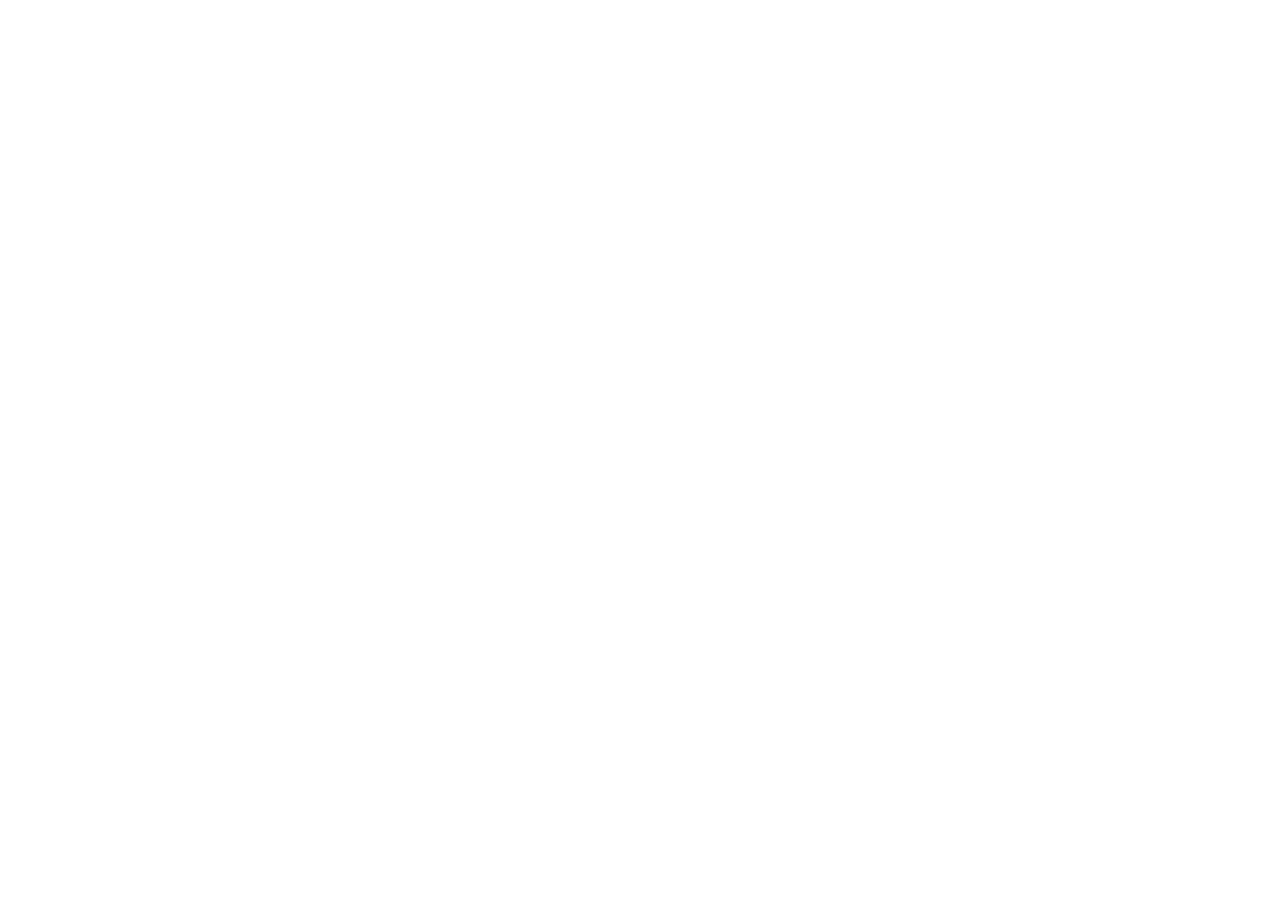
==== index.html @ 5ee5feff "First Commit" ====
<!DOCTYPE html>
<html lang="en">
<head>
    <meta charset="UTF-8">
    <meta name="viewport" content="width=device-width, initial-scale=1.0">
    <title>Document</title>
</head>
<body>
    
</body>
</html>
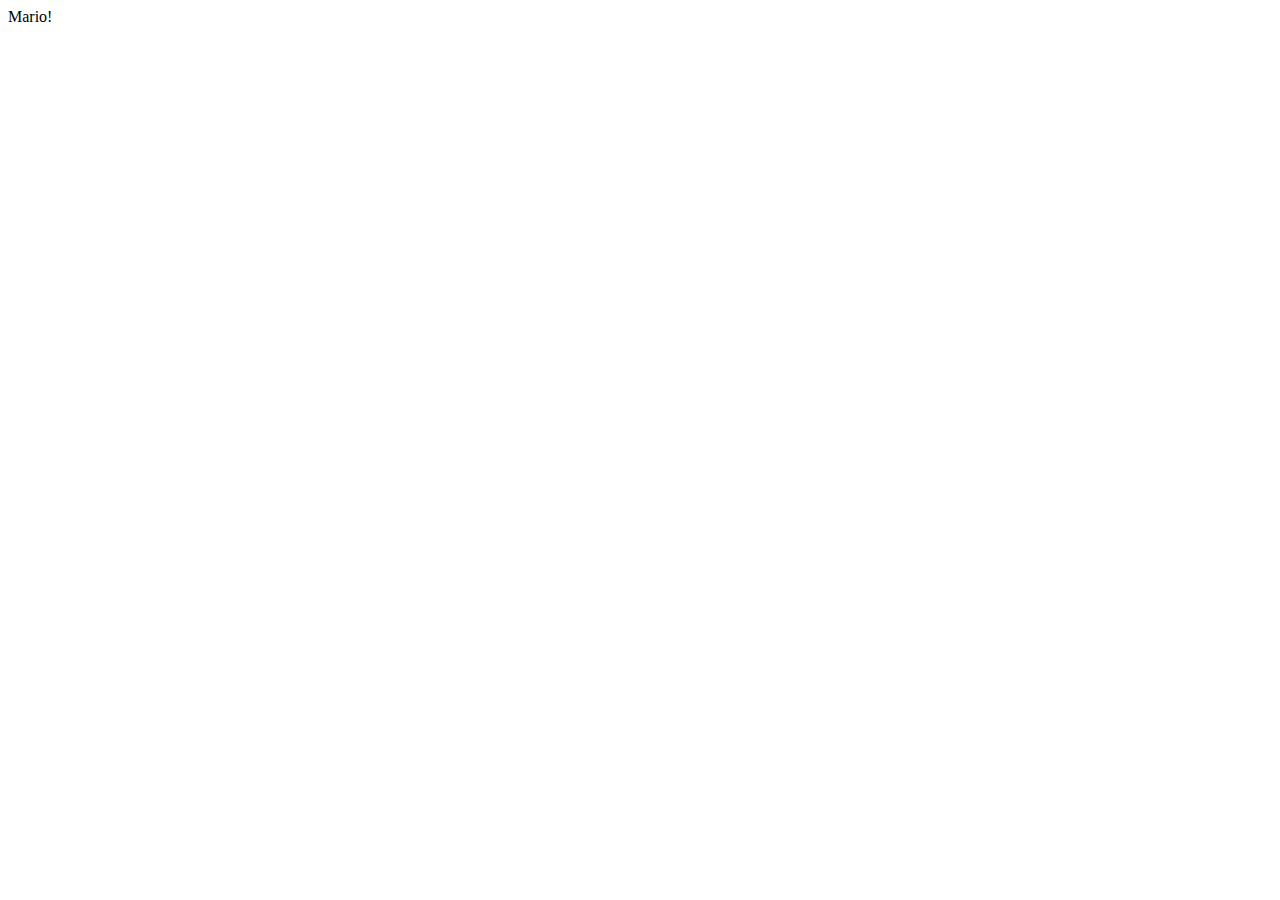
==== commit 60688239: "test" ====
--- a/index.html
+++ b/index.html
@@ -6,6 +6,6 @@
     <title>Document</title>
 </head>
 <body>
-    
+    Mario!
 </body>
 </html>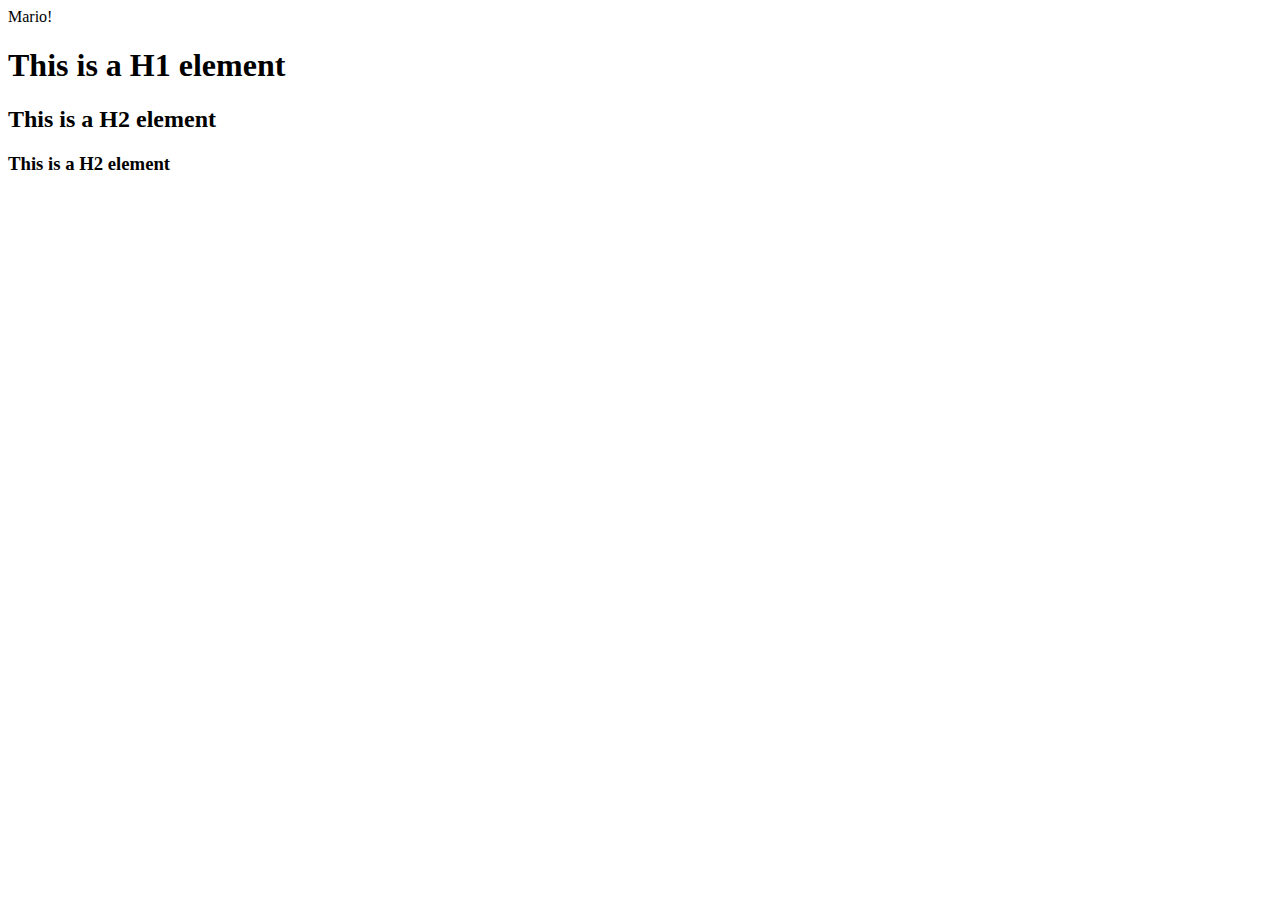
==== commit 8eef3018: "" ====
--- a/index.html
+++ b/index.html
@@ -7,5 +7,9 @@
 </head>
 <body>
     Mario!
+    <h1>This is a H1 element</h1>
+    <h2>This is a H2 element</h2>
+    <h3>This is a H2 element</h3>
+
 </body>
 </html>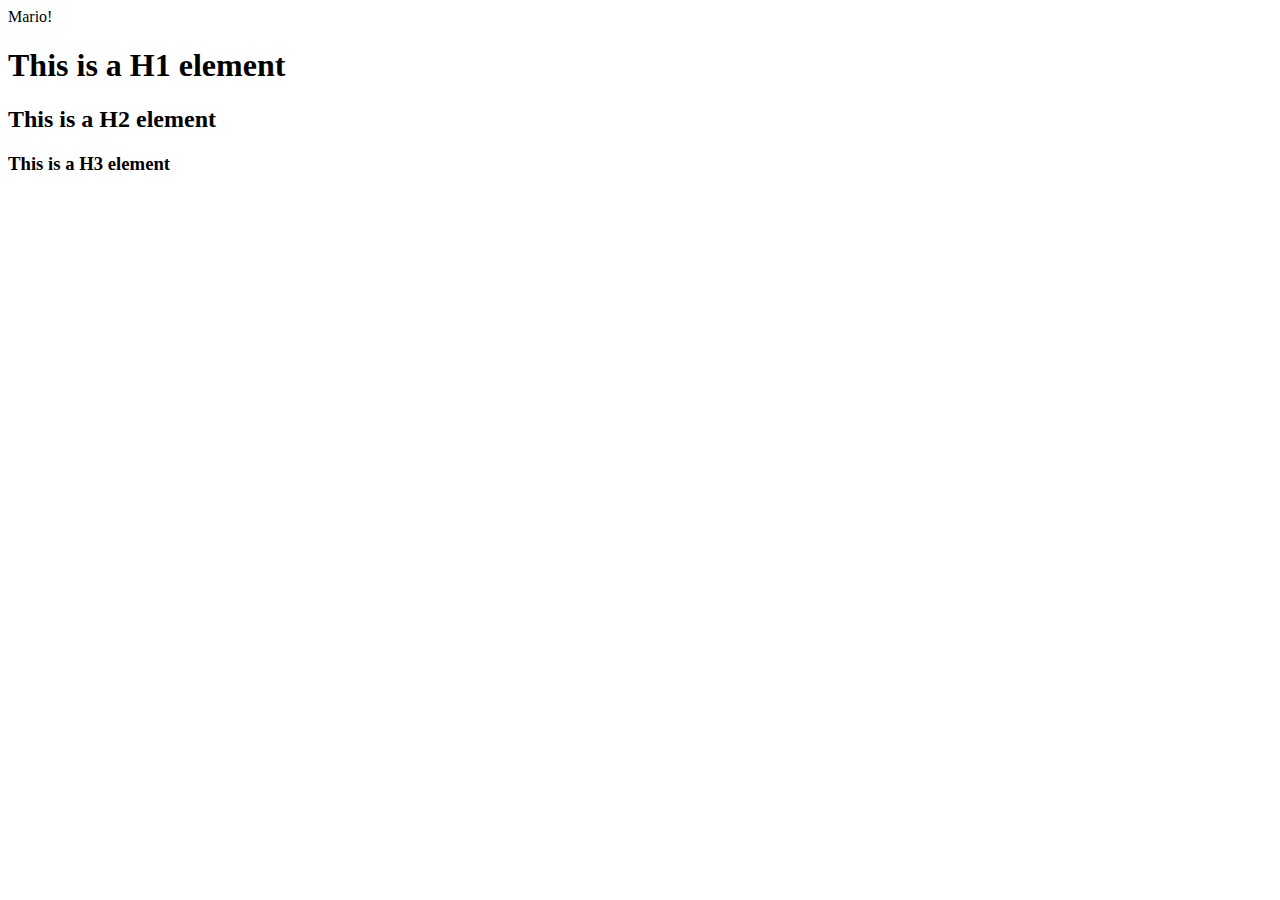
==== commit 1790147b: "H1 to H3" ====
--- a/index.html
+++ b/index.html
@@ -9,7 +9,7 @@
     Mario!
     <h1>This is a H1 element</h1>
     <h2>This is a H2 element</h2>
-    <h3>This is a H2 element</h3>
+    <h3>This is a H3 element</h3>
 
 </body>
 </html>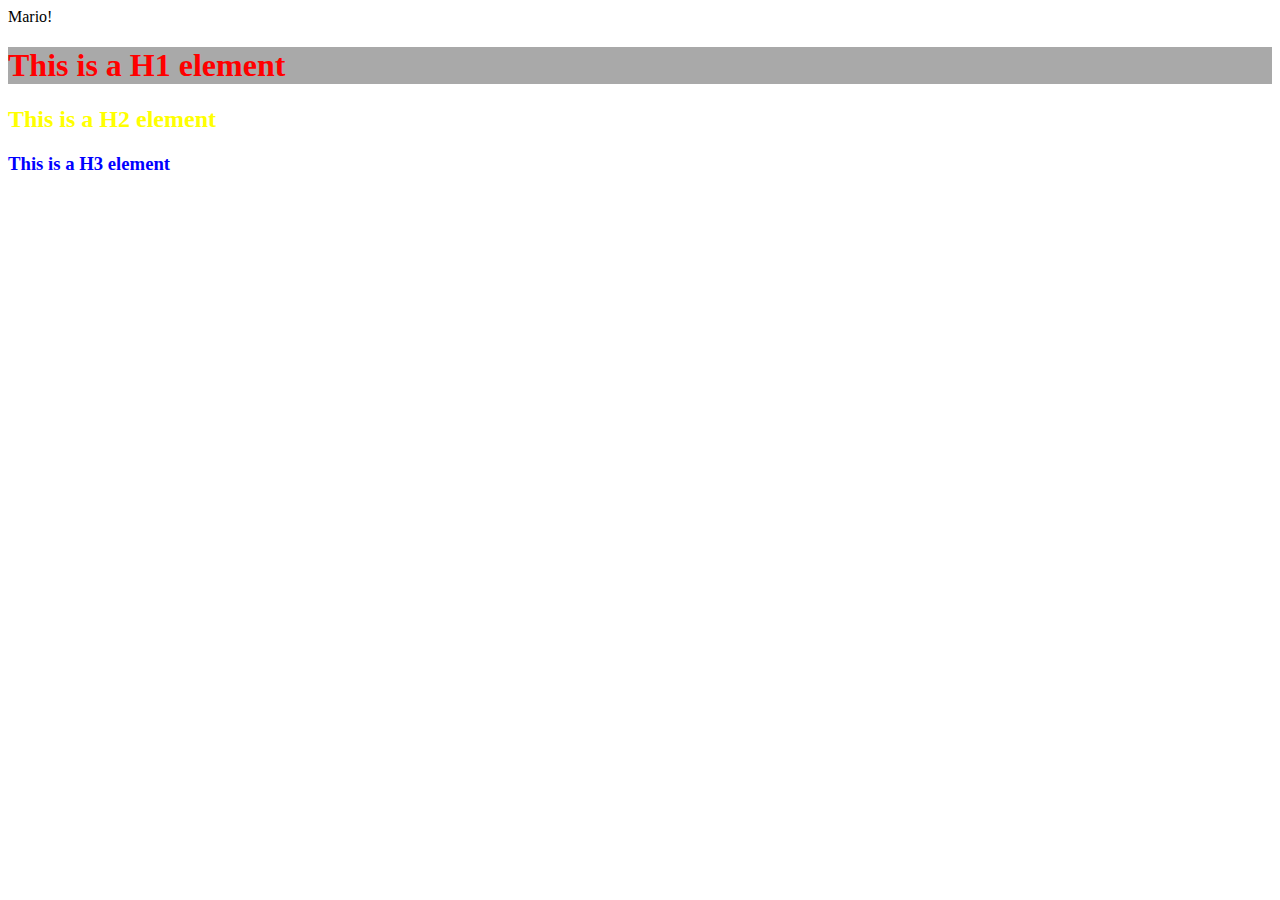
==== commit 990fece8: "colour and js" ====
--- a/index.html
+++ b/index.html
@@ -4,6 +4,7 @@
     <meta charset="UTF-8">
     <meta name="viewport" content="width=device-width, initial-scale=1.0">
     <title>Document</title>
+    <link rel="stylesheet" href="styles.css">
 </head>
 <body>
     Mario!
@@ -11,5 +12,6 @@
     <h2>This is a H2 element</h2>
     <h3>This is a H3 element</h3>
 
+    <script src="app.js"></script>
 </body>
 </html>--- a/styles.css
+++ b/styles.css
@@ -0,0 +1,13 @@
+h1 {
+     color: red
+    
+}
+h2 {
+    color: yellow
+}
+h3 {
+    color: blue
+}
+h1 {
+    background-color: darkgrey;
+}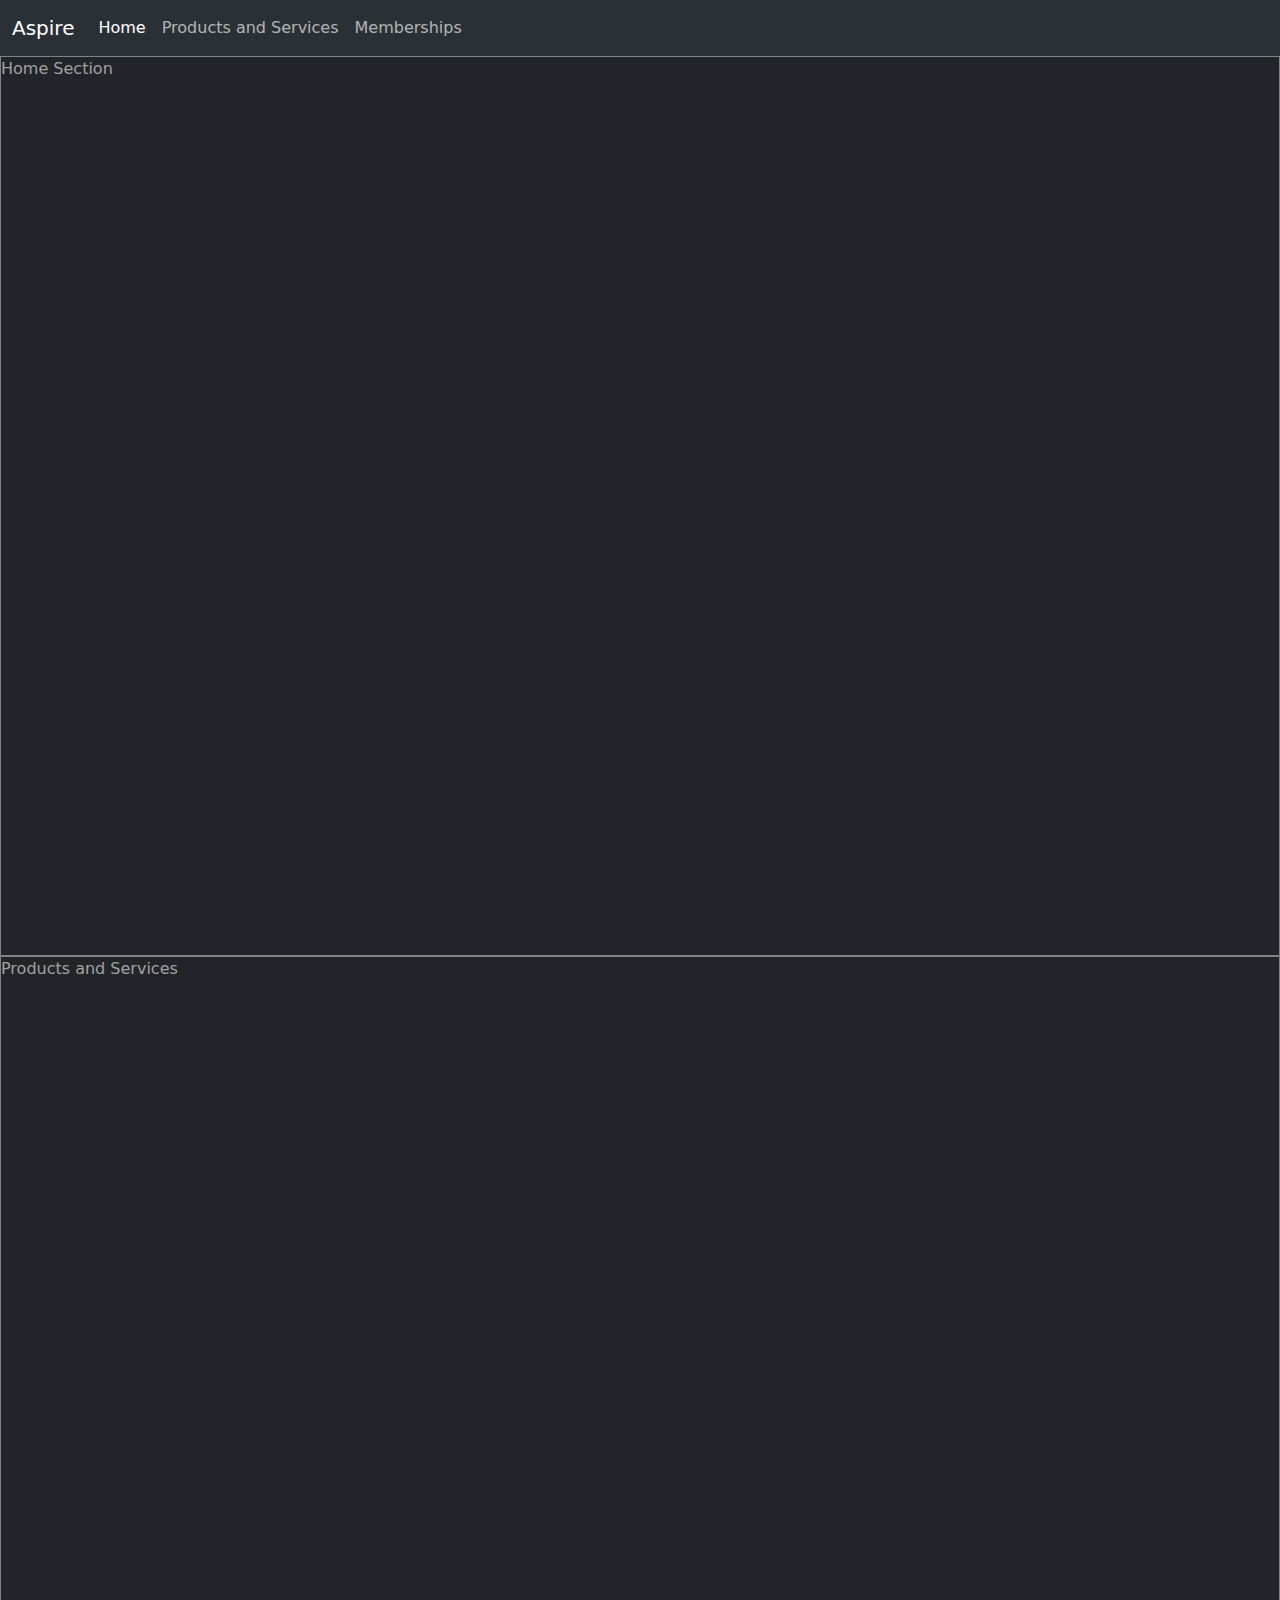
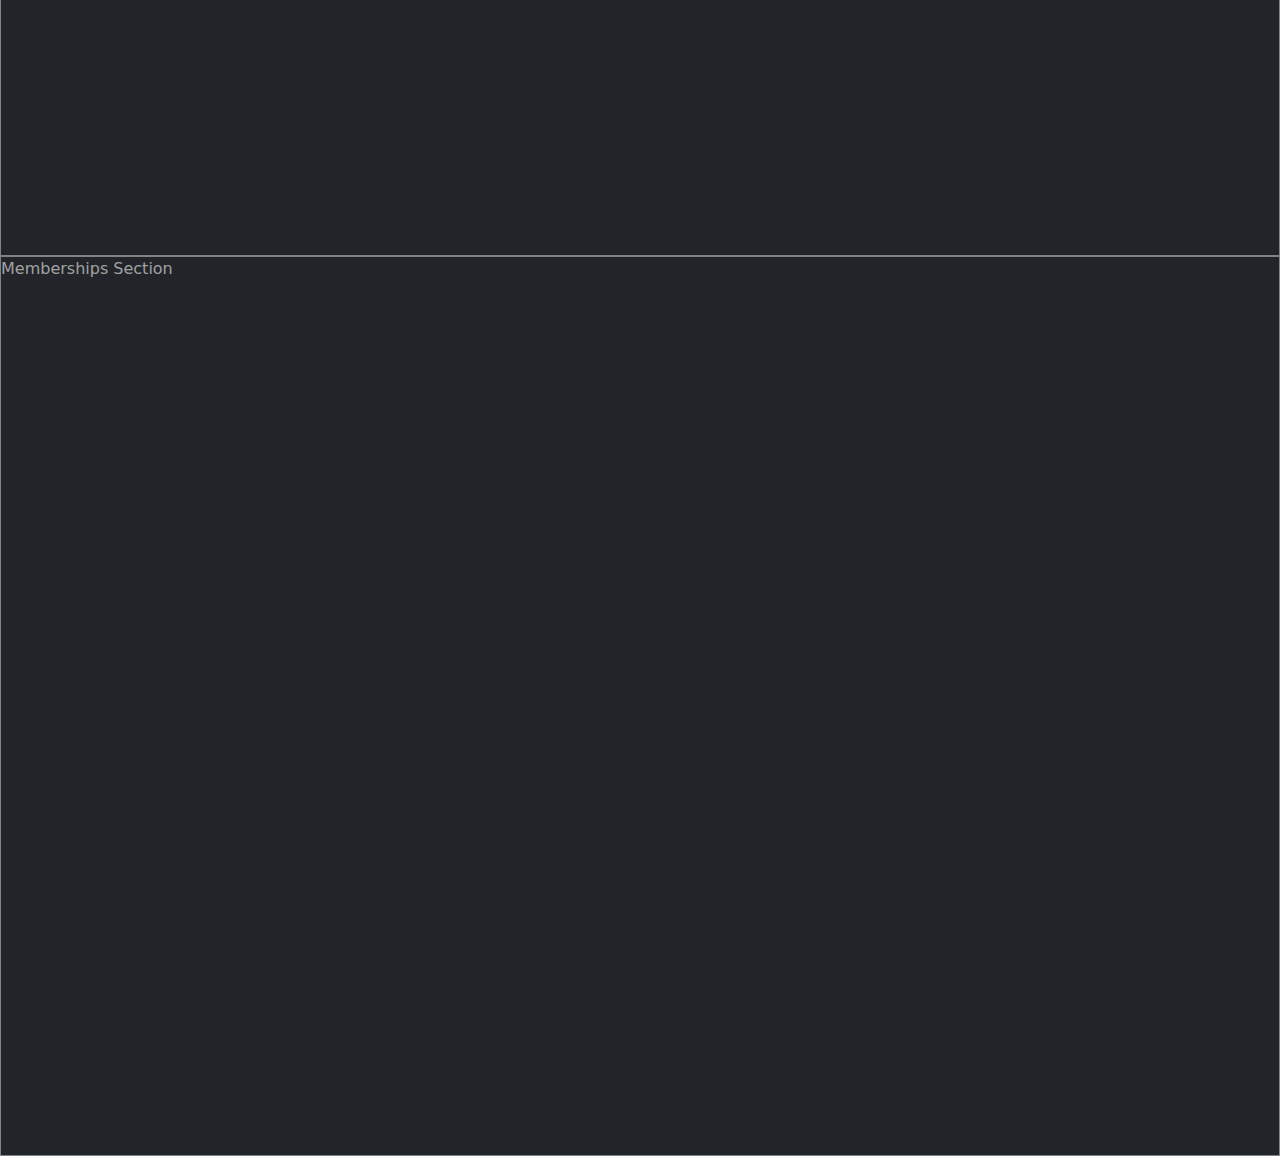
==== commit 2e0c408c: "test" ====
--- a/index.html
+++ b/index.html
@@ -1,17 +1,47 @@
 <!DOCTYPE html>
-<html lang="en">
+<html lang="en" data-bs-theme="dark">
 <head>
     <meta charset="UTF-8">
     <meta name="viewport" content="width=device-width, initial-scale=1.0">
-    <title>Document</title>
+    <title>boilerplate</title>
     <link rel="stylesheet" href="styles.css">
+    <link href="https://cdn.jsdelivr.net/npm/bootstrap@5.3.3/dist/css/bootstrap.min.css" rel="stylesheet" integrity="sha384-QWTKZyjpPEjISv5WaRU9OFeRpok6YctnYmDr5pNlyT2bRjXh0JMhjY6hW+ALEwIH" crossorigin="anonymous">
 </head>
 <body>
-    Mario!
-    <h1>This is a H1 element</h1>
-    <h2>This is a H2 element</h2>
-    <h3>This is a H3 element</h3>
+    <script src="https://cdn.jsdelivr.net/npm/bootstrap@5.3.3/dist/js/bootstrap.bundle.min.js" integrity="sha384-YvpcrYf0tY3lHB60NNkmXc5s9fDVZLESaAA55NDzOxhy9GkcIdslK1eN7N6jIeHz" crossorigin="anonymous"></script>
+    <nav class="navbar navbar-expand-lg bg-body-tertiary">
+        <div class="container-fluid">
+          <a class="navbar-brand" href="#">Aspire</a>
+          <button class="navbar-toggler" type="button" data-bs-toggle="collapse" data-bs-target="#navbarNav" aria-controls="navbarNav" aria-expanded="false" aria-label="Toggle navigation">
+            <span class="navbar-toggler-icon"></span>
+          </button>
+          <div class="collapse navbar-collapse" id="navbarNav">
+            <ul class="navbar-nav">
+              <li class="nav-item">
+                <a class="nav-link active" aria-current="page" href="#home">Home</a>
+              </li>
+              <li class="nav-item">
+                <a class="nav-link" href="#Products and Services">Products and Services</a>
+              </li>
+              <li class="nav-item">
+                <a class="nav-link" href="#Memberships">Memberships</a>
+              </li>
+              <li class="nav-item">
+        
+              </li>
+            </ul>
+          </div>
+        </div>
+      </nav>
 
-    <script src="app.js"></script>
+      <section id="Home" class="page">
+        Home Section
+      </section>
+      <section id="Products and Services" class="page">
+        Products and Services
+      </section>
+      <section id="Memberships" class="page">
+        Memberships Section
+      </section>
 </body>
 </html>--- a/styles.css
+++ b/styles.css
@@ -1,13 +1,29 @@
-h1 {
-     color: red
-    
+* {
+    margin: 0;
+    padding: 0;
+    box-sizing: border-box;
+    color: rgb(161, 161, 161);
 }
-h2 {
-    color: yellow
+
+html, body {
+    height: 100%;
 }
-h3 {
-    color: blue
+
+/* h1 {
+    color: green;
+} */
+
+.titles {
+    color: purple;
 }
-h1 {
-    background-color: darkgrey;
+
+
+.greenbackground {
+    background-color: green;
+    color: white;
+}
+
+.page {
+   border: 1px solid rgb(131, 131, 131);
+    height: 100%;
 }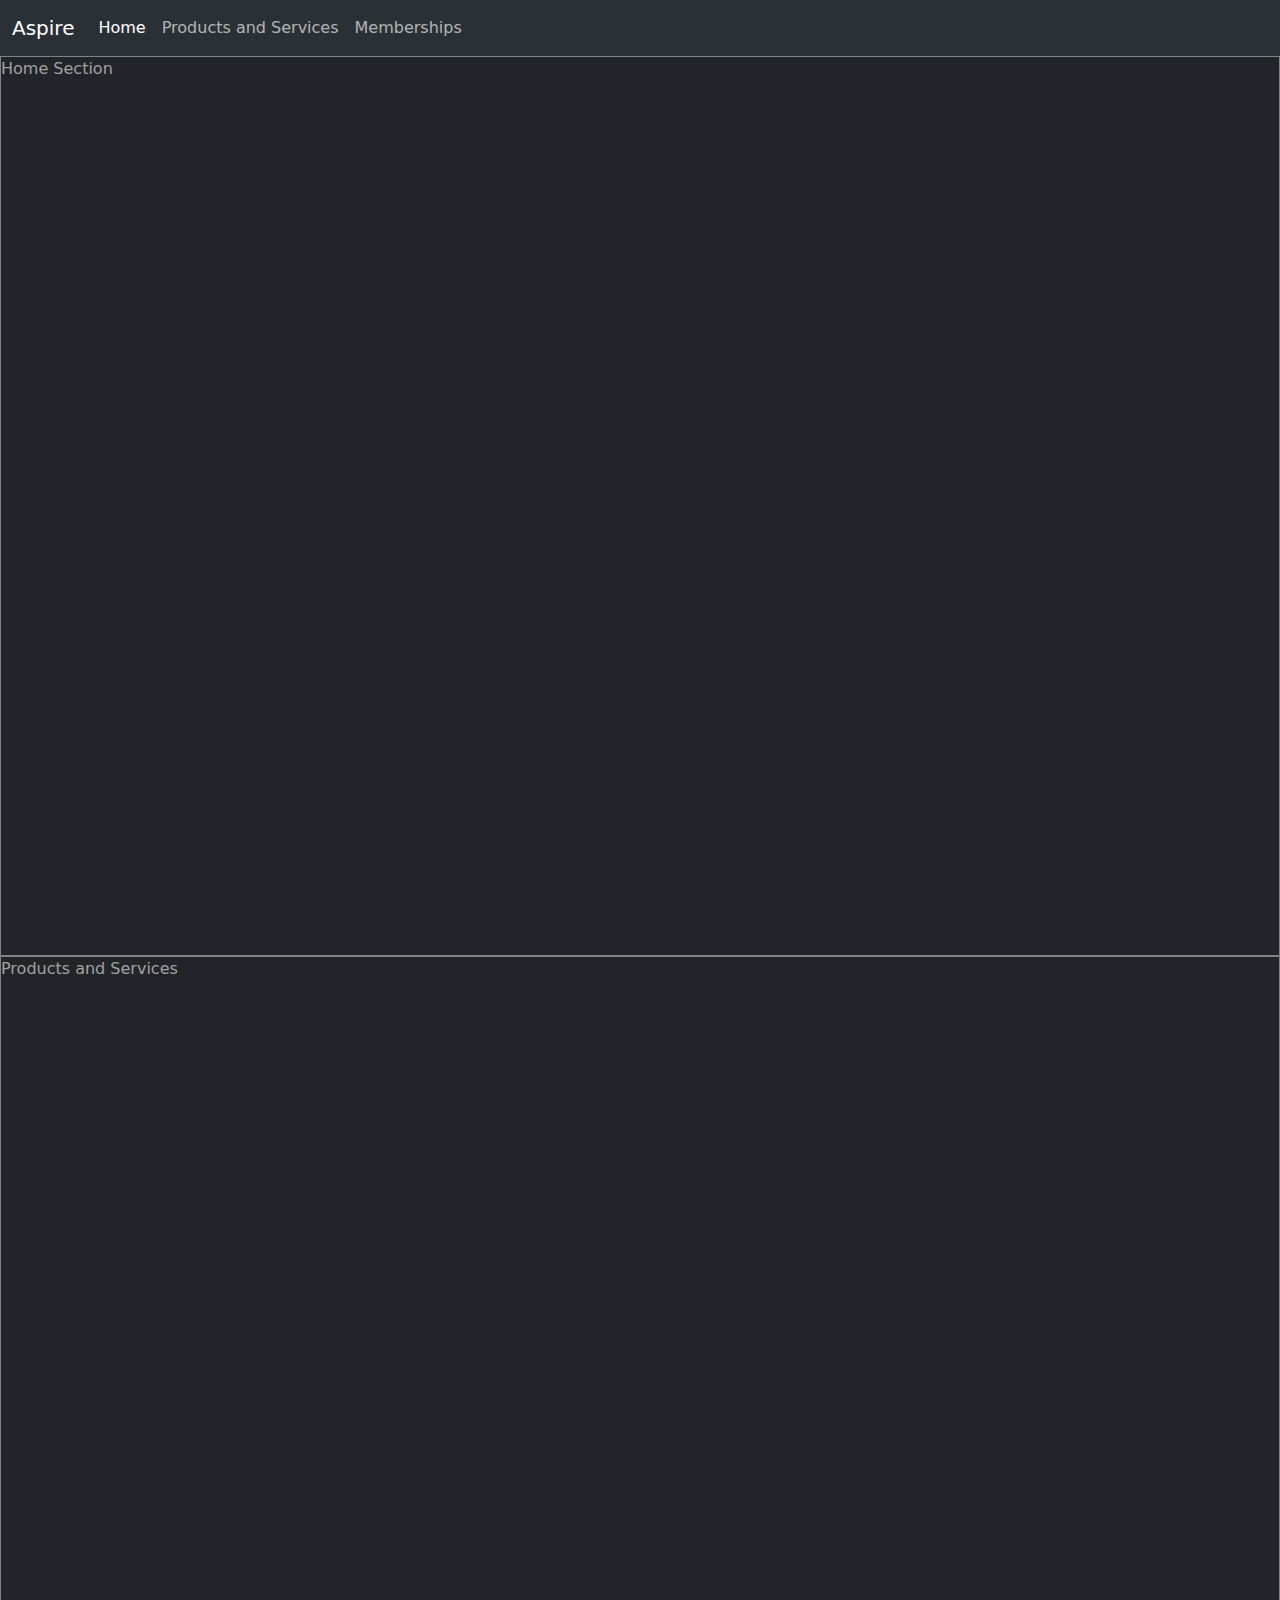
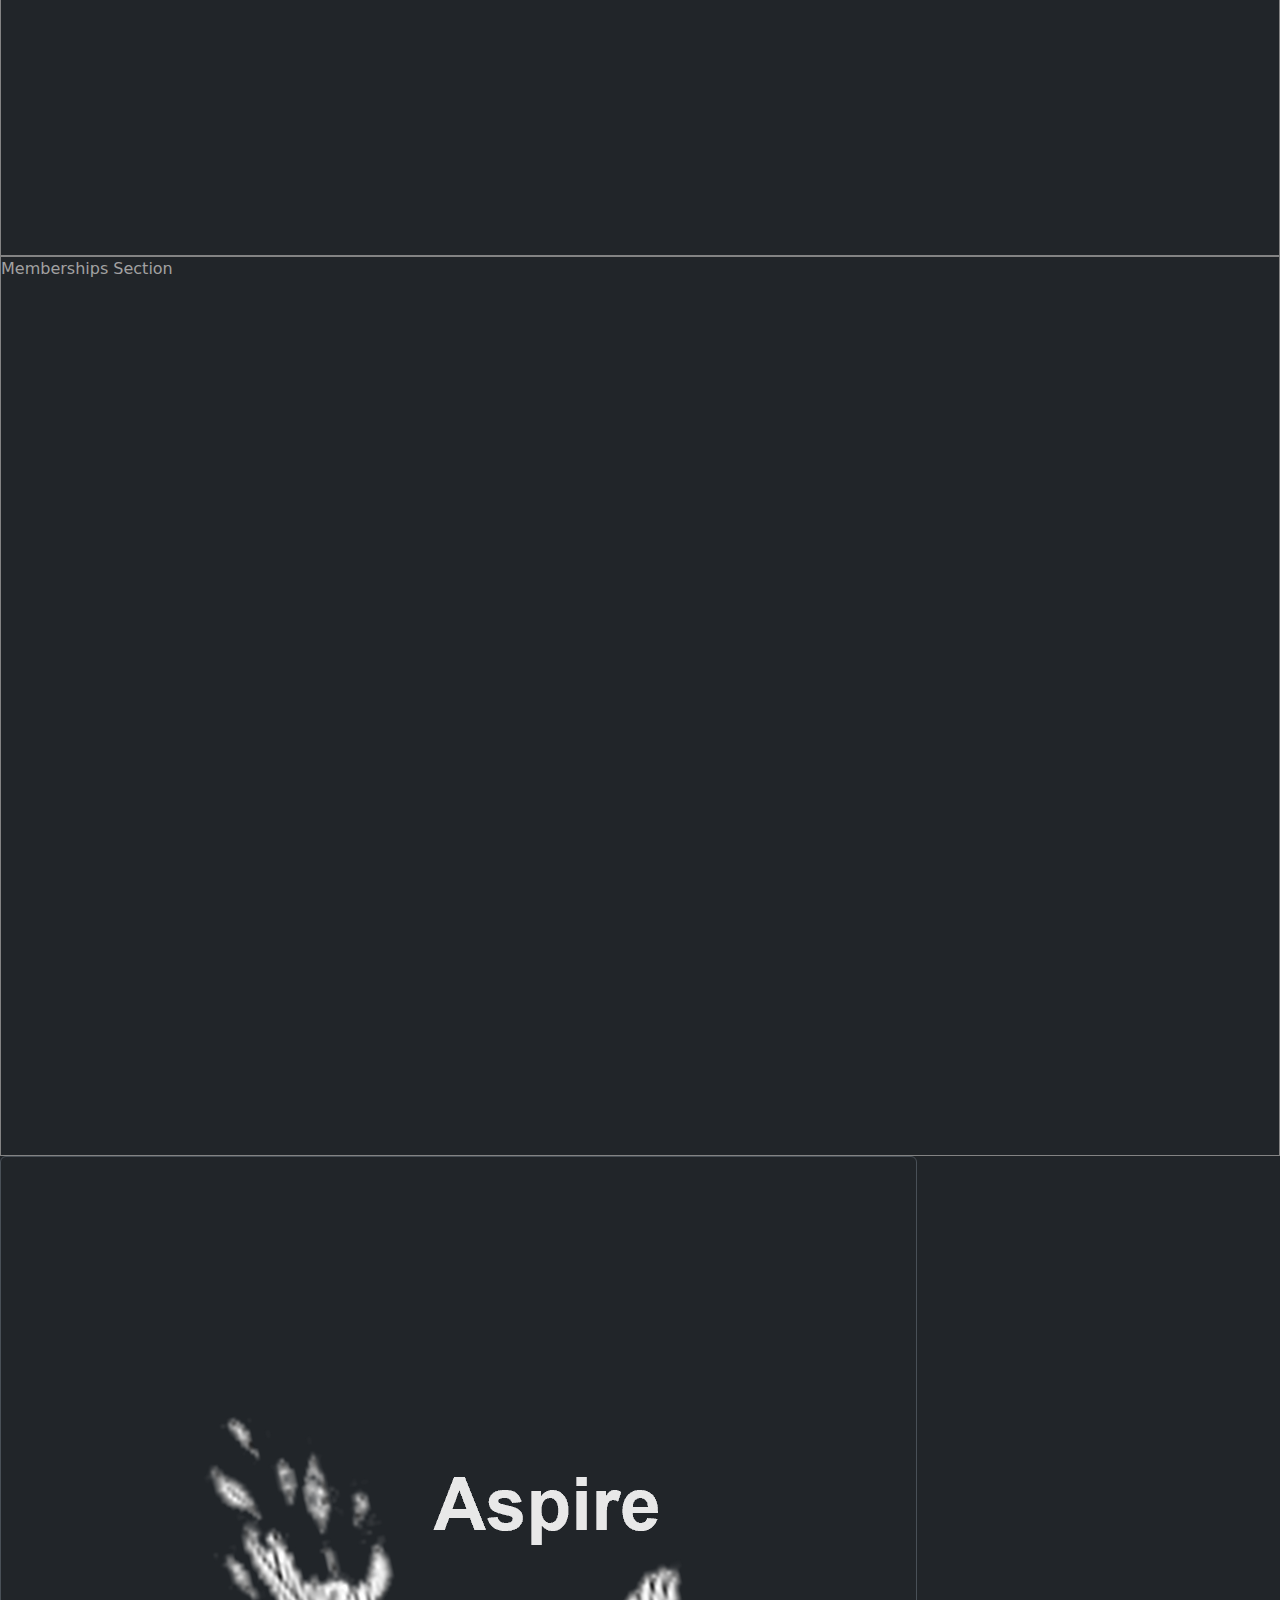
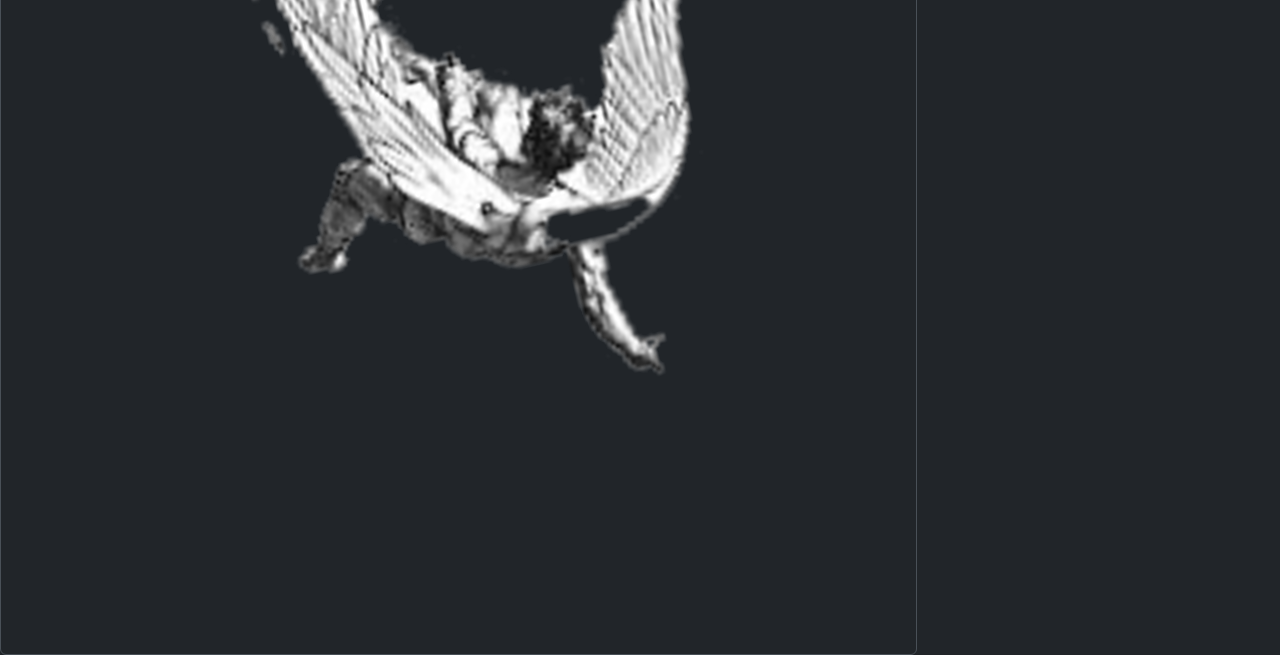
==== commit 64c235c5: "test 2" ====
--- a/index.html
+++ b/index.html
@@ -43,5 +43,6 @@
       <section id="Memberships" class="page">
         Memberships Section
       </section>
+      <img src="Aspire logo.png" class="img-thumbnail" alt="Aspire logo">
 </body>
 </html>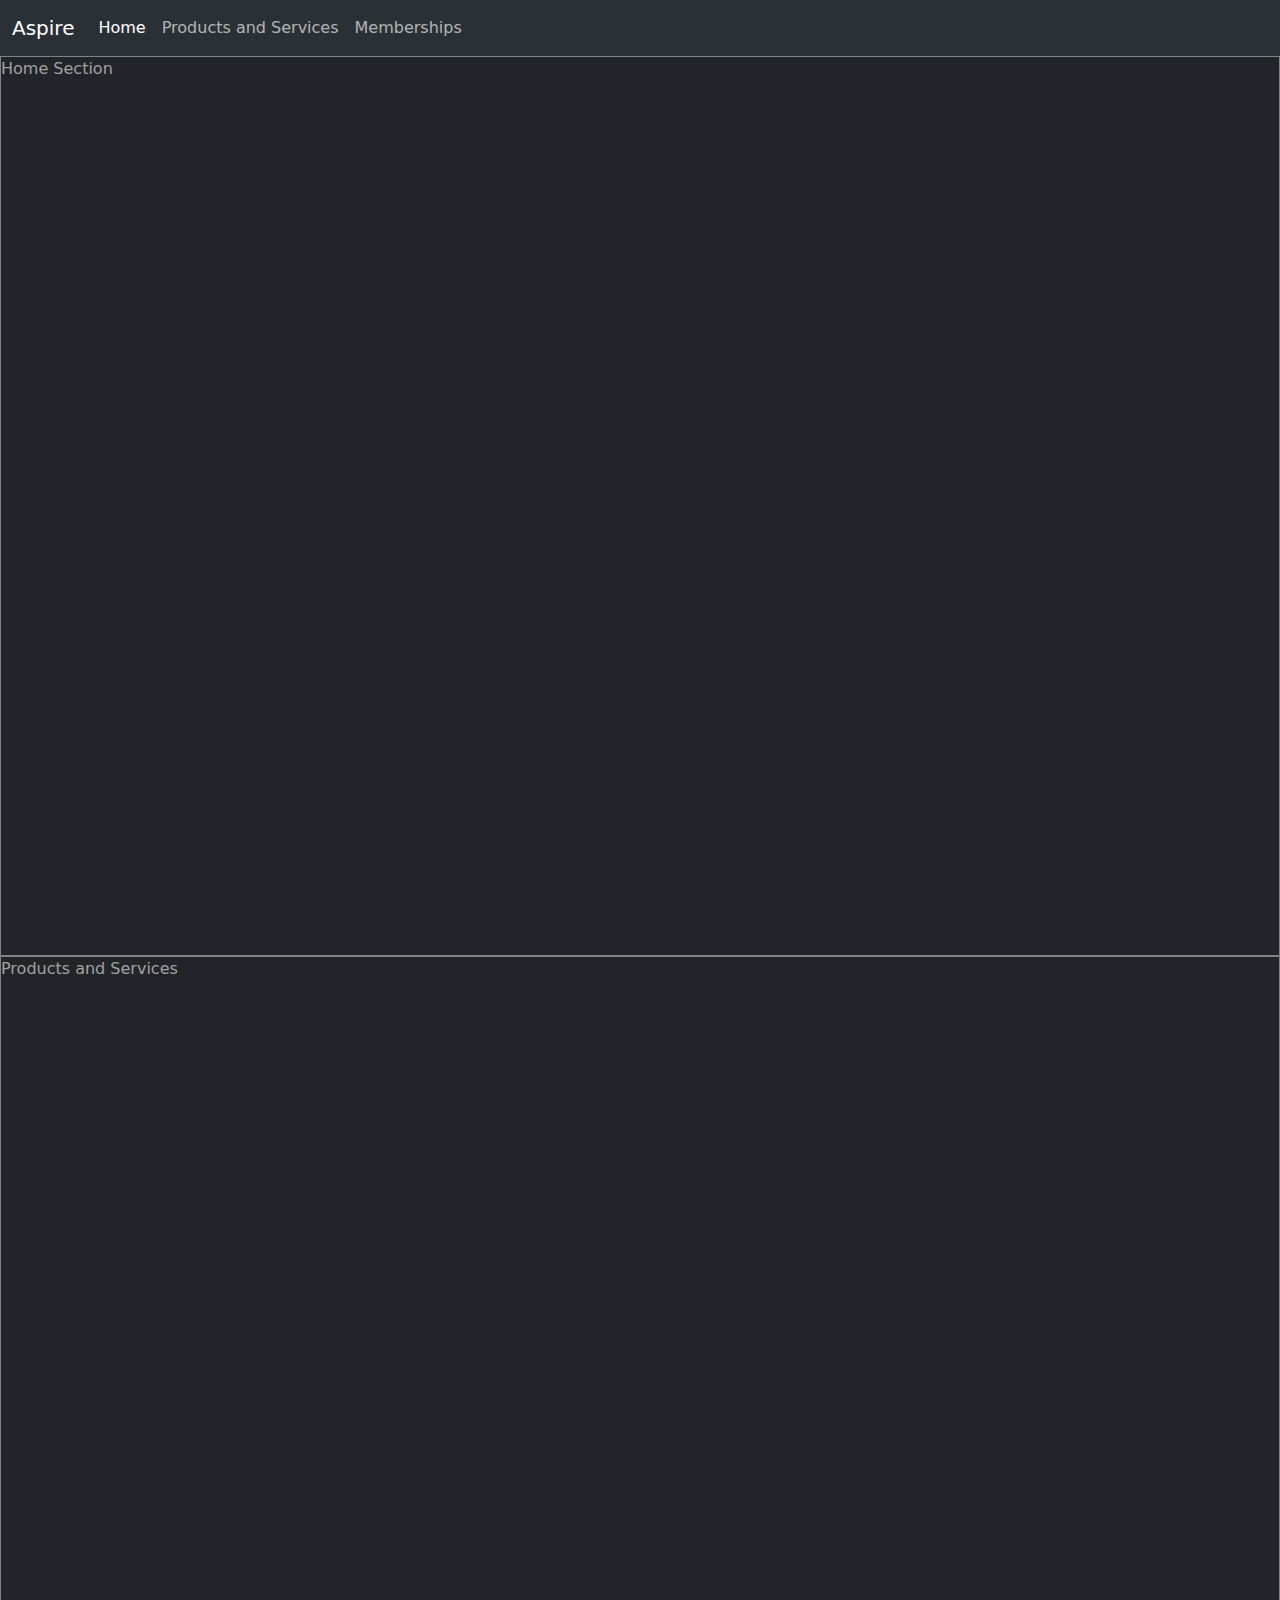
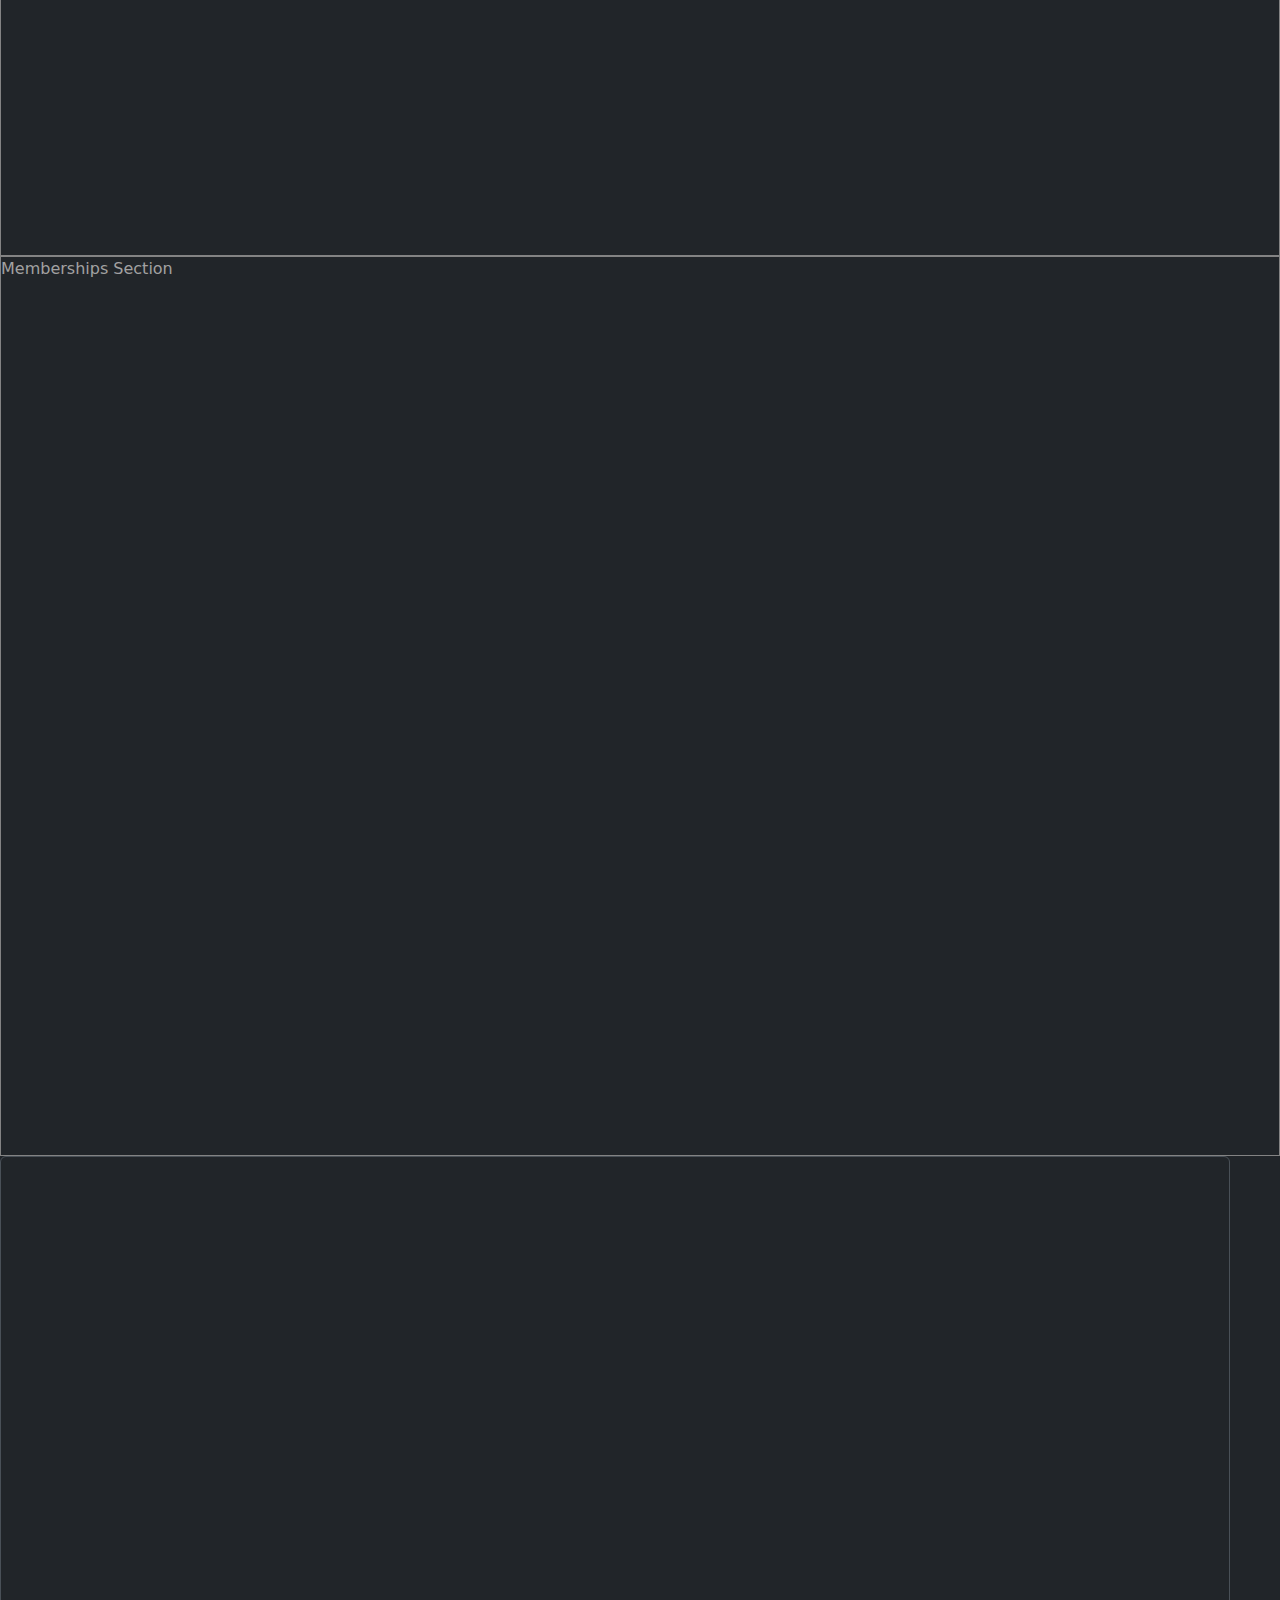
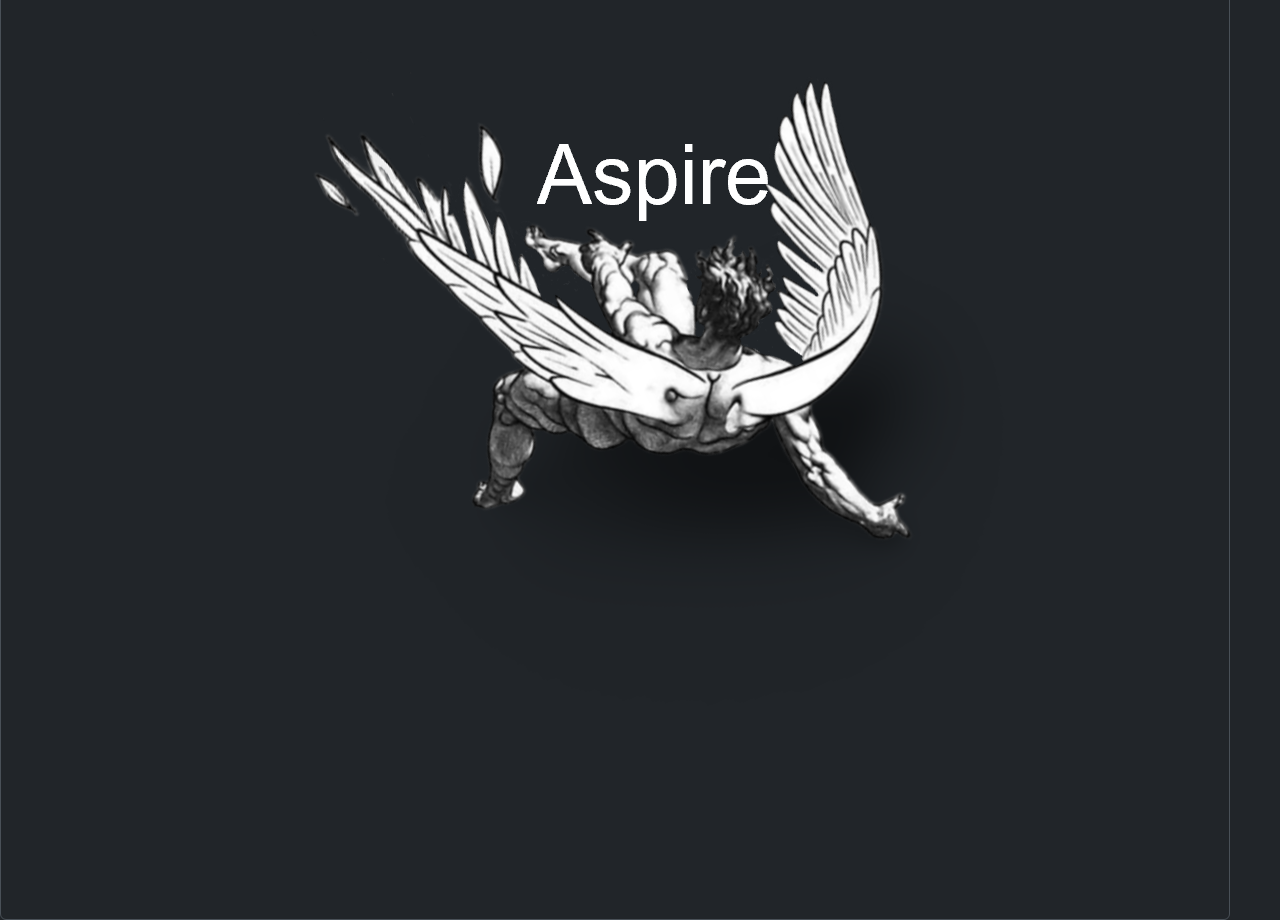
==== commit dc77b4cd: "test4" ====
--- a/index.html
+++ b/index.html
@@ -43,6 +43,6 @@
       <section id="Memberships" class="page">
         Memberships Section
       </section>
-      <img src="Aspire logo.png" class="img-thumbnail" alt="Aspire logo">
+      <img src="Picture2.png" class="img-thumbnail" alt="Aspire logo">
 </body>
 </html>